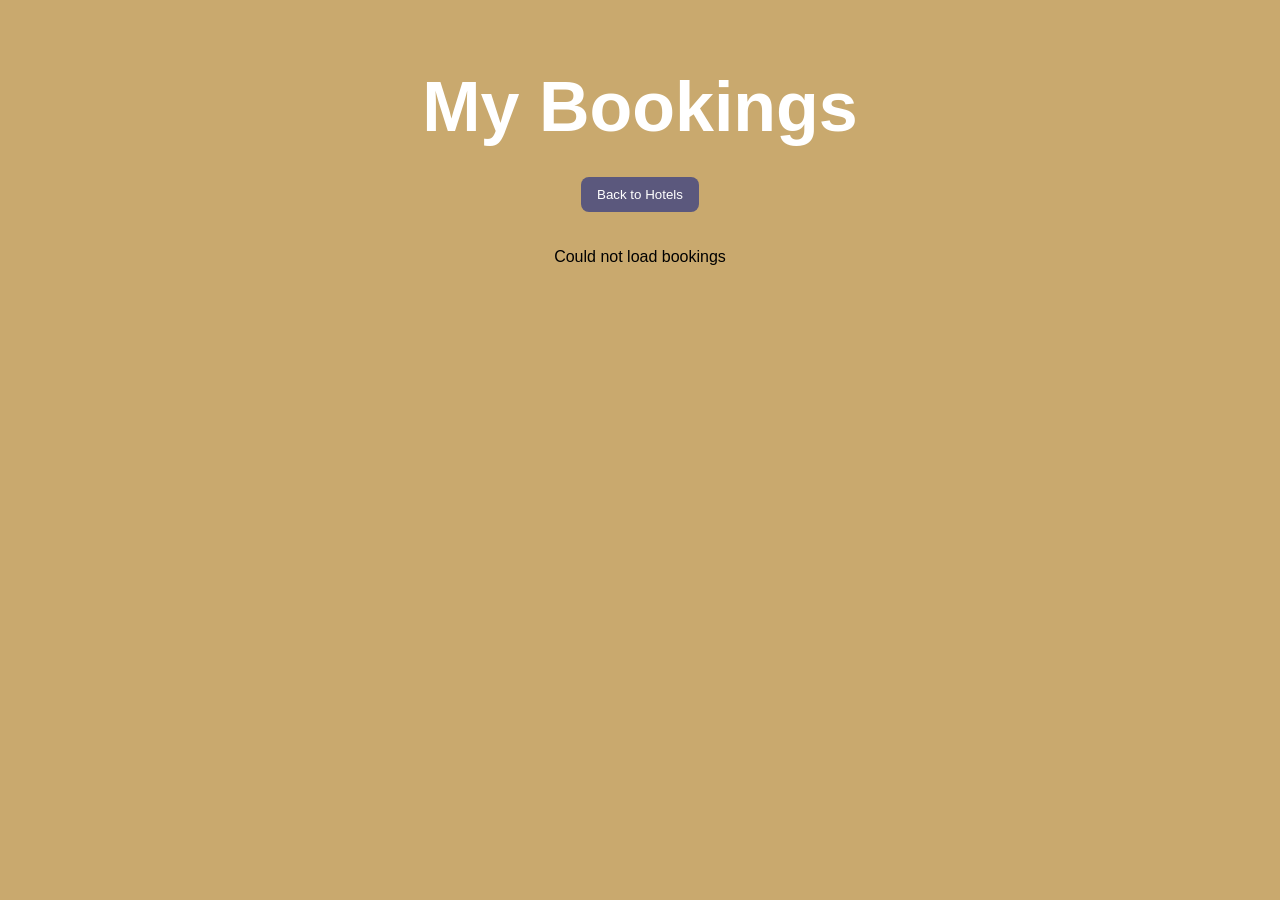
==== bookings.html @ c2fcd80e "first commit" ====
<!DOCTYPE html>
<html lang="en">
<head>
  <meta charset="UTF-8" />
  <meta name="viewport" content="width=device-width, initial-scale=1.0" />
  <title>My Bookings</title>
  <link rel="stylesheet" href="style.css" />
</head>
<body>
  <h1>My Bookings</h1>
  <button class="nav-btn" onclick="window.location.href='index.html'">Back to Hotels</button>
  <div id="bookings"></div>

  <script src="bookings.js"></script>
</body>
</html>
---- style.css ----
* {
  box-sizing: border-box;
}

body {
  font-family: Arial, sans-serif;
  margin: 0;
  padding: 20px;
  background-color: #C9A96E;
}

h1 {
  text-align: center;
  margin-bottom: 30px;
  color: white;
  font-size: 70px;
  font-family: 'Franklin Gothic Medium', 'Arial Narrow', Arial, sans-serif;
}

#cities {
  display: block;
  width: 100%;
  max-width: 320px;
  margin: 0 auto 20px;
  padding: 10px 14px;
  border-radius: 8px;
  border: 1px solid #ccc;
  font-size: 16px;
}

.nav-btn {
  display: block;
  margin: 0 auto 20px;
  padding: 10px 16px;
  background: #5b587d;
  color: white;
  border: none;
  border-radius: 8px;
  cursor: pointer;
}

.nav-btn:hover {
  background-color: #44415f;
}

#hotels {
  display: flex;
  flex-wrap: wrap;
  gap: 20px;
  justify-content: center;
}

.card {
  width: 100%;
  max-width: 450px;
  background-color: white;
  border-radius: 12px;
  overflow: hidden;
  box-shadow: 0 4px 10px rgba(129, 10, 10, 0.422);
  padding-bottom: 15px;
  transition: all 0.3s ease;
}

.card:hover {
  transform: scale(1.05);
  box-shadow: 0 12px 30px rgba(0, 0, 0, 0.687);
  cursor: pointer;
}

.card img {
  width: 100%;
  height: 220px;
  object-fit: cover;
  transition: 0.3s;
  display: block;
}

.card h3 {
  margin: 10px;
  font-size: 20px;
}

.card p {
  margin: 10px;
  color: #555;
  line-height: 1.5;
}

.card button {
  margin-left: 10px;
  padding: 8px 14px;
  border: none;
  border-radius: 8px;
  background-color: #5b587d;
  color: white;
  cursor: pointer;
}

.card button:hover {
  background-color: #44415f;
}

#details {
  width: 100%;
  max-width: 600px;
  margin: 0 auto;
  background: white;
  padding: 20px;
  border-radius: 12px;
}

#details img {
  width: 100%;
  height: auto;
  border-radius: 10px;
  display: block;
}

#details h2 {
  font-size: 22px;
  line-height: 1.3;
}

#details p {
  line-height: 1.6;
  word-break: break-word;
}

.book-btn {
  margin-top: 15px;
  padding: 10px 16px;
  background: green;
  color: white;
  border: none;
  border-radius: 8px;
  cursor: pointer;
}

.book-btn:hover {
  background: darkgreen;
}

#bookings {
  display: flex;
  flex-wrap: wrap;
  gap: 20px;
  justify-content: center;
}

.booking-card {
  width: 100%;
  max-width: 320px;
  background: white;
  border-radius: 12px;
  padding: 16px;
  box-shadow: 0 4px 10px rgba(0, 0, 0, 0.1);
}

.booking-card p {
  line-height: 1.6;
  word-break: break-word;
}

.delete-btn {
  padding: 8px 14px;
  border: none;
  border-radius: 8px;
  background: crimson;
  color: white;
  cursor: pointer;
}

.delete-btn:hover {
  opacity: 0.9;
}
.auth-box {
  max-width: 400px;
  margin: 50px auto;
  background: white;
  padding: 20px;
  border-radius: 12px;
  display: flex;
  flex-direction: column;
  gap: 15px;
}

.auth-box input {
  width: 100%;
  padding: 10px;
  border: 1px solid #ccc;
  border-radius: 8px;
}

.auth-box button {
  width: 100%;
  padding: 10px;
  background: #5b587d;
  color: white;
  border: none;
  border-radius: 8px;
  cursor: pointer;

}
.top-buttons {
  display: flex;
  justify-content: center;
  gap: 15px;
  flex-wrap: wrap;
  margin-bottom: 20px;
}
.top-right {
  position: absolute;
  top: 20px;
  right: 20px;
}

.top-right button {
  padding: 8px 14px;
  background: #5b587d;
  color: white;
  border: none;
  border-radius: 8px;
  cursor: pointer;
  width: 140px;
  font-size: 20px;
  
}

/* tablet */
@media (max-width: 992px) {
  h1 {
    font-size: 52px;
  }

  .card {
    max-width: 380px;
  }
}

/* mobile */
@media (max-width: 768px) {
  body {
    padding: 15px;
  }

  h1 {
    font-size: 38px;
    margin-bottom: 20px;
  }

  #hotels,
  #bookings {
    flex-direction: column;
    align-items: center;
  }

  .card,
  .booking-card {
    max-width: 100%;
    width: 100%;
  }

  .card img {
    height: 200px;
  }

  #details {
    padding: 16px;
  }

  #details h2 {
    font-size: 20px;
  }
}

/* small mobile */
@media (max-width: 480px) {
  body {
    padding: 10px;
  }

  h1 {
    font-size: 30px;
    line-height: 1.2;
  }

  #cities {
    max-width: 100%;
    font-size: 14px;
    padding: 9px 12px;
  }

  .nav-btn,
  .card button,
  .book-btn,
  .delete-btn {
    width: 100%;
    margin-left: 0;
  }

  .card img {
    height: 180px;
  }

  .card h3 {
    font-size: 18px;
  }

  #details {
    padding: 12px;
    border-radius: 10px;
  }

  #details h2 {
    font-size: 18px;
  }

  .card:hover,
  .booking-card:hover {
    transform: none;
  }
}
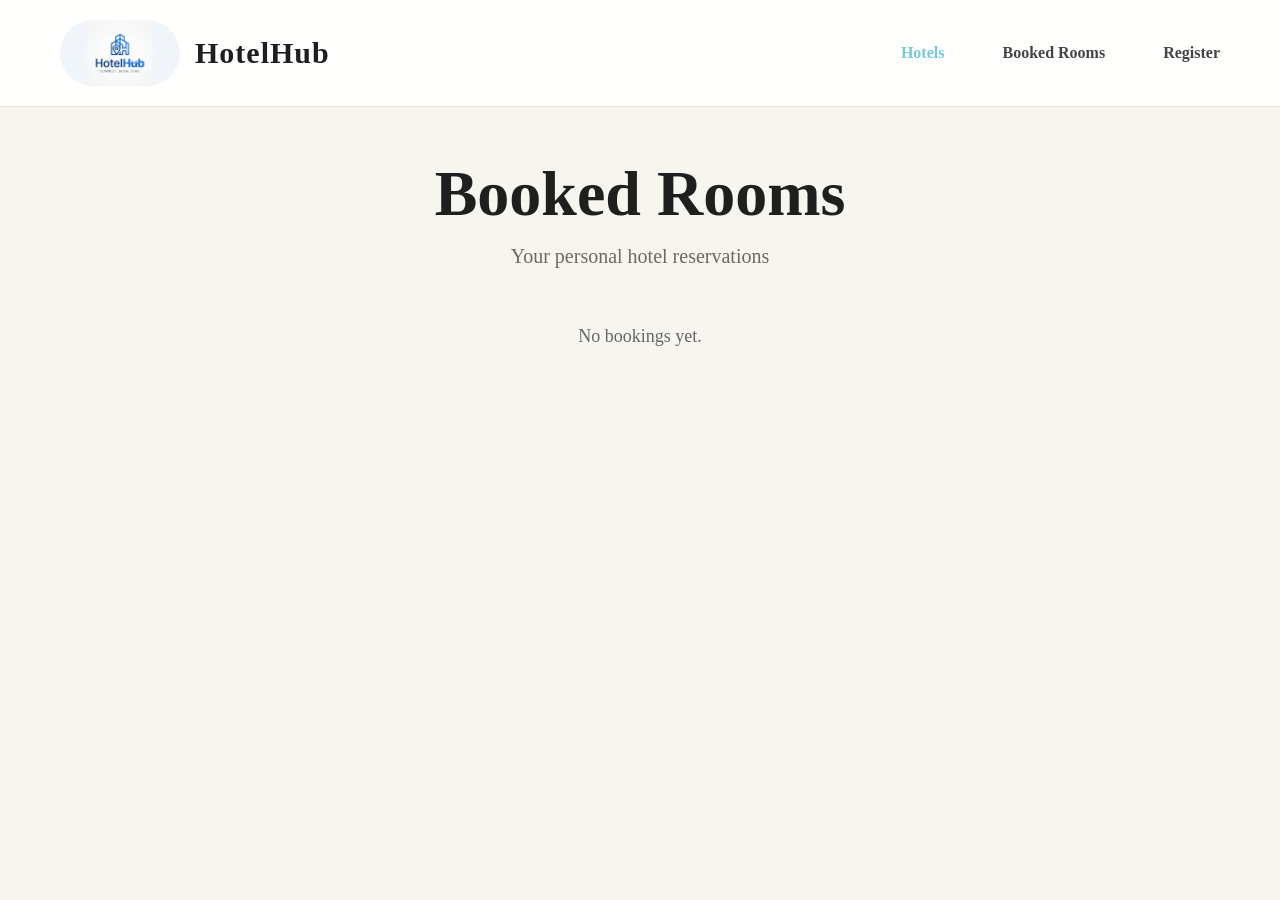
==== commit 13c7a602: "added responsive navbar" ====
--- a/bookings.html
+++ b/bookings.html
@@ -3,13 +3,33 @@
 <head>
   <meta charset="UTF-8" />
   <meta name="viewport" content="width=device-width, initial-scale=1.0" />
-  <title>My Bookings</title>
+  <title>StarHotel - Booked Rooms</title>
   <link rel="stylesheet" href="style.css" />
 </head>
 <body>
-  <h1>My Bookings</h1>
-  <button class="nav-btn" onclick="window.location.href='index.html'">Back to Hotels</button>
-  <div id="bookings"></div>
+<header class="site-header">
+   <a href="./index.html"> <div class="logo-box">
+      <div class="logo-circle">
+        <img src="./photo/68b1b15f-9090-42de-9f81-10ac50de7476.jpg" alt="">
+      </div>
+      <h2>HotelHub</h2>
+    </div>
+</a>
+    <nav class="main-nav">
+      <a href="index.html" class="active">Hotels</a>
+      <a href="bookings.html">Booked Rooms</a>
+      <a href="register.html">Register</a>
+    </nav>
+  </header>
+
+  <main class="page">
+    <section class="hero small-hero">
+      <h1>Booked Rooms</h1>
+      <p>Your personal hotel reservations</p>
+    </section>
+
+    <section id="bookings" class="bookings-grid"></section>
+  </main>
 
   <script src="bookings.js"></script>
 </body>
--- a/style.css
+++ b/style.css
@@ -1,322 +1,1425 @@
+:root {
+  --bg: #f7f5f0;
+  --card: #ffffff;
+  --text: #1f1f1f;
+  --muted: #6e6a62;
+  --accent: #b08d57;
+  --accent-dark: #8d6f43;
+  --border: #e8e1d8;
+}
+
+
+
+
+
+
+
+
 * {
   box-sizing: border-box;
 }
 
 body {
-  font-family: Arial, sans-serif;
   margin: 0;
-  padding: 20px;
-  background-color: #C9A96E;
-}
-
-h1 {
-  text-align: center;
-  margin-bottom: 30px;
-  color: white;
-  font-size: 70px;
-  font-family: 'Franklin Gothic Medium', 'Arial Narrow', Arial, sans-serif;
-}
-
-#cities {
+  font-family: "Georgia", "Times New Roman", serif;
+  background: var(--bg);
+  color: var(--text);
+}
+img {
   display: block;
   width: 100%;
-  max-width: 320px;
-  margin: 0 auto 20px;
-  padding: 10px 14px;
-  border-radius: 8px;
-  border: 1px solid #ccc;
-  font-size: 16px;
-}
-
-.nav-btn {
+}
+
+a {
+  text-decoration: none;
+}
+
+.site-header {
+  background: rgba(255,255,255,0.92);
+  backdrop-filter: blur(10px);
+  border-bottom: 1px solid var(--border);
+  display: flex;
+  justify-content: space-between;
+  align-items: center;
+  padding: 20px 60px;
+  position: sticky;
+  top: 0;
+  z-index: 100;
+}
+
+.logo-box h2 {
+  margin: 0;
+  font-size: 32px;
+  letter-spacing: 1px;
+  color: var(--text);
+}
+
+.main-nav a {
+  color: var(--text);
+  font-weight: 600;
+  margin-left: 28px;
+  position: relative;
+}
+
+.main-nav a.active,
+.main-nav a:hover {
+  color: var(--accent);
+}
+header a{
+  color: black;
+}
+.logo-box {
+  display: flex;
+  align-items: center; /* ტექსტის და ლოგოს ვერტიკალურად გასასწორებლად */
+  justify-content: center; /* ჰორიზონტალურად გასასწორებლად (თუ ცენტრში გინდა) */
+  gap: 15px; /* სურათსა და ტექსტს შორის მანძილი */
+}
+
+.logo-box img {
+  width: 120px; 
+  height: auto; 
   display: block;
-  margin: 0 auto 20px;
-  padding: 10px 16px;
-  background: #5b587d;
+  border-radius: 90px;
+
+
+}
+.rooms-filter {
+  margin: 35px 0 45px;
+}
+
+.filter-tabs {
+  display: flex;
+  flex-wrap: wrap;
+  gap: 12px;
+  margin-bottom: 22px;
+}
+
+.filter-tab {
+  border: none;
+  background: white;
+  color: #4b4b4b;
+  font-size: 15px;
+  font-weight: 600;
+  padding: 12px 20px;
+  border-radius: 10px;
+  cursor: pointer;
+  border: 1px solid #e4e4e4;
+  transition: 0.3s ease;
+}
+
+.filter-tab.active,
+.filter-tab:hover {
+  background: #73c9d5;
   color: white;
-  border: none;
-  border-radius: 8px;
-  cursor: pointer;
-}
-
-.nav-btn:hover {
-  background-color: #44415f;
-}
-
-#hotels {
-  display: flex;
-  flex-wrap: wrap;
-  gap: 20px;
-  justify-content: center;
-}
-
-.card {
+  border-color: #73c9d5;
+}
+
+.filter-panel {
+  background: white;
+  border: 1px solid #e8e8e8;
+  border-radius: 18px;
+  padding: 28px;
+  box-shadow: 0 8px 18px rgba(0, 0, 0, 0.05);
+  display: grid;
+  grid-template-columns: 1.4fr 1fr 1fr 1fr 0.7fr auto;
+  gap: 18px;
+  align-items: end;
+}
+
+.filter-group {
+  display: flex;
+  flex-direction: column;
+  gap: 10px;
+}
+
+.filter-group label {
+  font-size: 15px;
+  font-weight: 700;
+  color: #4d4d4d;
+}
+
+.filter-group input,
+.filter-group select {
   width: 100%;
-  max-width: 450px;
-  background-color: white;
-  border-radius: 12px;
+  padding: 13px 14px;
+  border: 1px solid #d9d9d9;
+  border-radius: 10px;
+  font-size: 15px;
+  background: white;
+  color: #555;
+  outline: none;
+}
+
+.filter-group input:focus,
+.filter-group select:focus {
+  border-color: #73c9d5;
+}
+
+.range-input {
+  accent-color: #73c9d5;
+  padding: 0;
+}
+
+.price-values {
+  display: flex;
+  justify-content: space-between;
+  gap: 10px;
+}
+
+.price-values span {
+  min-width: 90px;
+  text-align: center;
+  padding: 12px 14px;
+  border: 1px solid #d9d9d9;
+  border-radius: 10px;
+  background: #f8f8f8;
+  font-weight: 700;
+  color: #2f4f68;
+}
+
+.small-group input {
+  text-align: center;
+}
+
+.filter-buttons {
+  display: flex;
+  flex-direction: column;
+  gap: 12px;
+}
+
+.filter-buttons .primary-btn,
+.filter-buttons .secondary-btn {
+  width: 210px;
+}
+
+.hidden-rooms {
+  display: none;
+}
+
+.rooms-grid {
+  display: grid;
+  grid-template-columns: repeat(3, 1fr);
+  gap: 24px;
+}
+
+.room-card {
+  background: white;
+  border: 1px solid #ececec;
+  border-radius: 16px;
   overflow: hidden;
-  box-shadow: 0 4px 10px rgba(129, 10, 10, 0.422);
-  padding-bottom: 15px;
-  transition: all 0.3s ease;
-}
-
-.card:hover {
-  transform: scale(1.05);
-  box-shadow: 0 12px 30px rgba(0, 0, 0, 0.687);
-  cursor: pointer;
-}
-
-.card img {
+  box-shadow: 0 8px 22px rgba(0, 0, 0, 0.05);
+  transition: 0.3s ease;
+}
+
+.room-card:hover {
+  transform: translateY(-6px);
+}
+
+.room-card img {
   width: 100%;
   height: 220px;
   object-fit: cover;
-  transition: 0.3s;
   display: block;
 }
 
-.card h3 {
-  margin: 10px;
+.room-card-content {
+  padding: 18px;
+}
+
+.room-label {
+  display: inline-block;
+  margin-bottom: 12px;
+  background: #e8f8fb;
+  color: #69bcca;
+  padding: 6px 10px;
+  border-radius: 20px;
+  font-size: 13px;
+  font-weight: 700;
+}
+
+.room-card h3 {
+  margin: 0 0 12px;
+  font-size: 24px;
+  line-height: 1.3;
+}
+
+.room-card p {
+  color: #666;
+  line-height: 1.6;
+  margin: 8px 0;
+}
+
+@media (max-width: 1200px) {
+  .filter-panel {
+    grid-template-columns: repeat(2, 1fr);
+  }
+
+  .filter-buttons {
+    grid-column: 1 / -1;
+    flex-direction: row;
+    flex-wrap: wrap;
+  }
+
+  .filter-buttons .primary-btn,
+  .filter-buttons .secondary-btn {
+    width: auto;
+    min-width: 180px;
+  }
+}
+
+@media (max-width: 768px) {
+  .filter-panel {
+    grid-template-columns: 1fr;
+    padding: 20px;
+  }
+
+  .filter-buttons {
+    flex-direction: column;
+  }
+
+  .filter-buttons .primary-btn,
+  .filter-buttons .secondary-btn {
+    width: 100%;
+  }
+
+  .rooms-grid {
+    grid-template-columns: 1fr;
+  }
+}
+.logo-box h2 {
+  margin: 0;
+  font-size: 30px;
+}
+.hidden-rooms {
+  display: none;
+}
+.main-nav {
+  display: flex;
+  gap: 30px;
+  flex-wrap: wrap;
+}
+
+.main-nav a {
+  color: #444;
+  font-weight: 700;
+}
+
+.main-nav a.active,
+.main-nav a:hover {
+  color: #73c9d5;
+}
+
+.page {
+  width: 100%;
+  max-width: 1250px;
+  margin: 0 auto;
+  padding: 30px 20px 60px;
+}
+
+.hero {
+  text-align: center;
+  padding: 70px 20px 40px;
+}
+
+.hero h1 {
+  font-size: 64px;
+  margin: 0 0 14px;
+  font-weight: 700;
+  color: var(--text);
+}
+
+.hero p {
   font-size: 20px;
-}
-
-.card p {
-  margin: 10px;
+  color: var(--muted);
+  margin: 0;
+}
+
+.small-hero {
+  padding-top: 20px;
+}
+
+.filter-bar {
+  display: flex;
+  justify-content: center;
+  margin: 30px 0;
+}
+
+#cities {
+  width: 100%;
+  max-width: 320px;
+  padding: 13px 16px;
+  border: 1px solid #d8d8d8;
+  border-radius: 10px;
+  font-size: 16px;
+  background: white;
+}
+
+.hotels-grid,
+.bookings-grid {
+  display: grid;
+  grid-template-columns: repeat(3, 1fr);
+  gap: 28px;
+}
+
+.hotel-card,
+.room-card,
+.booking-card {
+  background: var(--card);
+  border: 1px solid var(--border);
+  border-radius: 22px;
+  overflow: hidden;
+  box-shadow: 0 10px 30px rgba(0,0,0,0.05);
+  transition: transform 0.3s ease, box-shadow 0.3s ease;
+}
+
+.hotel-card:hover,
+.room-card:hover,
+.booking-card:hover {
+  transform: translateY(-6px);
+  box-shadow: 0 18px 40px rgba(0,0,0,0.08);
+}
+
+.hotel-image-box img,
+.booking-card img,
+.room-card img {
+  height: 240px;
+  object-fit: cover;
+}
+
+.hotel-content,
+.booking-card-content,
+.room-card-content {
+  padding: 18px;
+}
+
+.hotel-city-tag,
+.room-label {
+  display: inline-block;
+  margin-bottom: 10px;
+  background: #e8f8fb;
+  color: #69bcca;
+  padding: 6px 10px;
+  border-radius: 20px;
+  font-size: 13px;
+  font-weight: 700;
+}
+
+.hotel-content h3,
+.booking-card h3,
+.room-card h3 {
+  margin: 0 0 12px;
+  font-size: 24px;
+  line-height: 1.3;
+}
+
+.hotel-address,
+.booking-card p,
+.room-card p,
+.detail-address,
+.detail-text {
+  color: #666;
+  line-height: 1.6;
+}
+
+.hotel-card-footer {
+  margin-top: 16px;
+}
+
+.primary-btn,
+.secondary-btn,
+.danger-btn,
+.auth-box button {
+  border: none;
+  border-radius: 10px;
+  padding: 12px 18px;
+  font-size: 15px;
+  font-weight: 700;
+  cursor: pointer;
+  display: inline-block;
+}
+
+.primary-btn {
+  background: #73c9d5;
+  color: white;
+}
+
+.primary-btn:hover {
+  background: #5db7c4;
+}
+
+.secondary-btn {
+  background: #f2f6f8;
+  color: #444;
+}
+
+.danger-btn {
+  background: #d94f4f;
+  color: white;
+  margin-top: 8px;
+}
+
+.detail-hero {
+  display: grid;
+  grid-template-columns: 1.4fr 1fr;
+  gap: 28px;
+  margin-bottom: 40px;
+}
+
+.detail-image-box img {
+  height: 520px;
+  object-fit: cover;
+}
+
+.detail-info-box {
+  padding: 28px;
+}
+
+.detail-title {
+  margin: 0 0 14px;
+  font-size: 42px;
+  line-height: 1.2;
+  color: #444;
+}
+
+.section-block {
+  margin-top: 20px;
+}
+
+.section-heading {
+  margin-bottom: 24px;
+  text-align: center;
+}
+
+.section-heading h2 {
+  margin: 0 0 8px;
+  font-size: 34px;
+  color: #444;
+}
+
+.section-heading p {
+  margin: 0;
+  color: #777;
+}
+
+.rooms-grid {
+  display: grid;
+  grid-template-columns: repeat(3, 1fr);
+  gap: 24px;
+}
+
+.room-card-content {
+  text-align: left;
+}
+
+.auth-box {
+  width: 100%;
+  max-width: 430px;
+  margin: 0 auto;
+  padding: 24px;
+  display: flex;
+  flex-direction: column;
+  gap: 14px;
+}
+
+.auth-box input {
+  width: 100%;
+  padding: 12px 14px;
+  border: 1px solid #d8d8d8;
+  border-radius: 10px;
+  font-size: 15px;
+}
+
+.auth-box button {
+  background: #73c9d5;
+  color: white;
+}
+
+.loading-text,
+.error-text,
+.empty-text {
+  text-align: center;
+  font-size: 18px;
+  color: #666;
+  grid-column: 1 / -1;
+}.rooms-filter {
+  margin: 35px 0 45px;
+}
+
+.filter-tabs {
+  display: flex;
+  flex-wrap: wrap;
+  gap: 12px;
+  margin-bottom: 22px;
+}
+
+.filter-tab {
+  border: none;
+  background: white;
+  color: #4b4b4b;
+  font-size: 15px;
+  font-weight: 600;
+  padding: 12px 20px;
+  border-radius: 10px;
+  cursor: pointer;
+  border: 1px solid #e4e4e4;
+  transition: 0.3s ease;
+}
+
+.filter-tab.active,
+.filter-tab:hover {
+  background: #73c9d5;
+  color: white;
+  border-color: #73c9d5;
+}
+
+.filter-panel {
+  background: white;
+  border: 1px solid #e8e8e8;
+  border-radius: 18px;
+  padding: 28px;
+  box-shadow: 0 8px 18px rgba(0, 0, 0, 0.05);
+  display: grid;
+  grid-template-columns: 1.4fr 1fr 1fr 1fr 0.7fr auto;
+  gap: 18px;
+  align-items: end;
+}
+
+.filter-group {
+  display: flex;
+  flex-direction: column;
+  gap: 10px;
+}
+
+.filter-group label {
+  font-size: 15px;
+  font-weight: 700;
+  color: #4d4d4d;
+}
+
+.filter-group input,
+.filter-group select {
+  width: 100%;
+  padding: 13px 14px;
+  border: 1px solid #d9d9d9;
+  border-radius: 10px;
+  font-size: 15px;
+  background: white;
   color: #555;
-  line-height: 1.5;
-}
-
-.card button {
-  margin-left: 10px;
-  padding: 8px 14px;
-  border: none;
-  border-radius: 8px;
-  background-color: #5b587d;
-  color: white;
-  cursor: pointer;
-}
-
-.card button:hover {
-  background-color: #44415f;
+  outline: none;
+}
+
+.filter-group input:focus,
+.filter-group select:focus {
+  border-color: #73c9d5;
+}
+
+.range-input {
+  accent-color: #73c9d5;
+  padding: 0;
+}
+
+.price-values {
+  display: flex;
+  justify-content: space-between;
+  gap: 10px;
+}
+
+.price-values span {
+  min-width: 90px;
+  text-align: center;
+  padding: 12px 14px;
+  border: 1px solid #d9d9d9;
+  border-radius: 10px;
+  background: #f8f8f8;
+  font-weight: 700;
+  color: #2f4f68;
+}
+
+.small-group input {
+  text-align: center;
+}
+
+.filter-buttons {
+  display: flex;
+  flex-direction: column;
+  gap: 12px;
+}
+
+.filter-buttons .primary-btn,
+.filter-buttons .secondary-btn {
+  width: 210px;
+}
+
+.hidden-rooms {
+  display: none;
+}
+
+.real-room-card {
+  border: 1px solid #e6e6e6;
+  border-radius: 0;
+  box-shadow: none;
+  overflow: hidden;
+  background: white;
+}
+
+.real-room-card:hover {
+  transform: none;
+}
+
+.real-room-card img {
+  width: 100%;
+  height: 280px;
+  object-fit: cover;
+  display: block;
+}
+
+.real-room-card .room-card-content {
+  padding: 0;
+}
+
+.real-room-card h3 {
+  margin: 18px 22px 14px;
+  font-size: 20px;
+  color: #555;
+  line-height: 1.3;
+}
+
+.room-bottom-row {
+  display: flex;
+  justify-content: space-between;
+  align-items: stretch;
+  border-top: 1px solid #ededed;
+}
+
+.room-hotel-name {
+  flex: 1;
+  padding: 18px 22px;
+  font-size: 15px;
+  font-weight: 700;
+  color: #5c5c5c;
+}
+
+.room-price {
+  background: #f5eee3;
+  color: var(--accent-dark);
+  font-size: 26px;
+  font-weight: 700;
+  padding: 16px 20px;
+  border-left: 1px solid var(--border);
+}
+
+.room-hotel {
+  color: var(--text);
+  font-weight: 700;
+}
+
+.room-night-text {
+  color: var(--muted);
+  font-size: 14px;
+}
+.room-price-text {
+  margin: 0;
+  padding: 0 22px 16px;
+  text-align: right;
+  color: #888;
+  font-size: 14px;
+}
+
+.room-book-btn {
+  margin: 0 22px 22px;
+}* {
+  box-sizing: border-box;
+}
+
+
+
+img {
+  width: 100%;
+  display: block;
+}
+
+a {
+  text-decoration: none;
 }
 
 #details {
   width: 100%;
-  max-width: 600px;
+  max-width: 1280px;
   margin: 0 auto;
+  padding: 30px 20px 60px;
+}
+
+.loading-text,
+.error-text {
+  text-align: center;
+  font-size: 18px;
+  color: #666;
+}
+
+.detail-top {
+  display: grid;
+  grid-template-columns: 1.6fr 1fr;
+  gap: 28px;
+  margin-bottom: 36px;
+}
+
+.detail-image,
+.detail-info {
   background: white;
-  padding: 20px;
+  border: 1px solid #e7e7e7;
+  border-radius: 18px;
+  overflow: hidden;
+}
+
+.detail-image img {
+  height: 520px;
+  object-fit: cover;
+}
+
+.detail-info {
+  padding: 28px;
+}
+
+.hotel-badge {
+  display: inline-block;
+  background: #e9f8fb;
+  color: #73c9d5;
+  padding: 8px 14px;
+  border-radius: 999px;
+  font-size: 13px;
+  font-weight: 700;
+  margin-bottom: 18px;
+}
+
+.detail-info h1 {
+  margin: 0 0 16px;
+  font-size: 52px;
+  line-height: 1.1;
+  color: #404040;
+}
+
+.hotel-address {
+  margin: 0 0 20px;
+  font-size: 18px;
+  color: #666;
+}
+
+.hotel-description {
+  margin: 0 0 24px;
+  font-size: 18px;
+  line-height: 1.7;
+  color: #6f6f6f;
+}
+
+.soft-btn {
+  display: inline-block;
+  padding: 12px 20px;
   border-radius: 12px;
-}
-
-#details img {
+  background: #edf2f4;
+  color: #424242;
+  font-weight: 700;
+}
+
+.filter-section {
+  margin-bottom: 40px;
+}
+
+.filter-tabs {
+  display: flex;
+  flex-wrap: wrap;
+  gap: 12px;
+  margin-bottom: 22px;
+}
+
+.filter-tab {
+  border: 1px solid #dfdfdf;
+  background: white;
+  padding: 12px 18px;
+  border-radius: 10px;
+  font-size: 15px;
+  font-weight: 600;
+  color: #4d4d4d;
+  cursor: pointer;
+  transition: 0.25s;
+}
+
+.filter-tab.active,
+.filter-tab:hover {
+  background: #73c9d5;
+  color: white;
+  border-color: #73c9d5;
+}
+
+.filter-box,
+.filter-panel {
+  background: #fff;
+  border: 1px solid var(--border);
+  border-radius: 24px;
+  padding: 28px;
+  box-shadow: 0 8px 24px rgba(0,0,0,0.04);
+}
+
+.filter-tab {
+  background: transparent;
+  border: 1px solid var(--border);
+  color: var(--text);
+  border-radius: 999px;
+  padding: 10px 18px;
+  font-weight: 600;
+}
+
+.filter-tab.active,
+.filter-tab:hover {
+  background: var(--accent);
+  color: white;
+  border-color: var(--accent);
+}
+
+.filter-item {
+  display: flex;
+  flex-direction: column;
+  gap: 10px;
+}
+
+.filter-item label {
+  font-size: 15px;
+  font-weight: 700;
+  color: #444;
+}
+
+.filter-item input,
+.filter-item select {
   width: 100%;
-  height: auto;
+  padding: 13px 14px;
+  border: 1px solid #dcdcdc;
   border-radius: 10px;
-  display: block;
-}
-
-#details h2 {
-  font-size: 22px;
-  line-height: 1.3;
-}
-
-#details p {
-  line-height: 1.6;
-  word-break: break-word;
-}
-
-.book-btn {
-  margin-top: 15px;
-  padding: 10px 16px;
-  background: green;
+  font-size: 15px;
+  background: white;
+  outline: none;
+}
+
+.filter-item input:focus,
+.filter-item select:focus {
+  border-color: #73c9d5;
+}
+
+.filter-price input[type="range"] {
+  accent-color: #73c9d5;
+  padding: 0;
+}
+
+.price-row {
+  display: flex;
+  justify-content: space-between;
+  gap: 10px;
+}
+
+.price-row span {
+  min-width: 88px;
+  text-align: center;
+  padding: 11px 12px;
+  border: 1px solid #dcdcdc;
+  border-radius: 10px;
+  background: #fafafa;
+  font-weight: 700;
+  color: #2d4f67;
+}
+
+.filter-actions {
+  display: flex;
+  flex-direction: column;
+  gap: 12px;
+}
+
+.main-btn,
+.reset-btn {
+  border: none;
+  border-radius: 12px;
+  padding: 13px 18px;
+  font-size: 15px;
+  font-weight: 700;
+  cursor: pointer;
+}
+
+.main-btn {
+  background: #73c9d5;
+  color: white;
+}
+
+.main-btn:hover {
+  background: #5db7c4;
+}
+
+.reset-btn {
+  background: #eef3f6;
+  color: #444;
+}
+.main-btn,
+.primary-btn,
+.room-book-btn {
+  background: var(--accent);
   color: white;
   border: none;
-  border-radius: 8px;
+  border-radius: 12px;
+  padding: 14px 22px;
+  font-weight: 700;
   cursor: pointer;
-}
-
-.book-btn:hover {
-  background: darkgreen;
-}
-
-#bookings {
-  display: flex;
-  flex-wrap: wrap;
-  gap: 20px;
+  transition: 0.3s;
+}
+
+.main-btn:hover,
+.primary-btn:hover,
+.room-book-btn:hover {
+  background: var(--accent-dark);
+}
+
+.soft-btn,
+.secondary-btn,
+.reset-btn {
+  background: transparent;
+  border: 1px solid var(--border);
+  color: var(--text);
+  border-radius: 12px;
+  padding: 13px 20px;
+  font-weight: 600;
+  cursor: pointer;
+}
+.rooms-section {
+  margin-top: 20px;
+}
+
+.section-head {
+  text-align: center;
+  margin-bottom: 26px;
+}
+
+.section-head h2 {
+  margin: 0 0 10px;
+  font-size: 46px;
+  color: #424242;
+}
+
+.section-head p {
+  margin: 0;
+  color: #7b7b7b;
+  font-size: 18px;
+}
+
+.rooms-grid {
+  display: grid;
+  grid-template-columns: repeat(3, 1fr);
+  gap: 28px;
+}
+
+.hidden-rooms {
+  display: none;
+}
+
+.room-card {
+  background: white;
+  border: 1px solid #e6e6e6;
+  box-shadow: 0 8px 22px rgba(0, 0, 0, 0.04);
+  overflow: hidden;
+  transition: 0.25s;
+}
+
+.room-card:hover {
+  transform: translateY(-4px);
+}
+
+.room-card-image img {
+  height: 260px;
+  object-fit: cover;
+}
+
+.room-card-content {
+  padding: 0;
+}
+
+.room-card-content h3 {
+  margin: 18px 20px 14px;
+  font-size: 22px;
+  color: #535353;
+  line-height: 1.3;
+}
+
+.room-meta {
+  display: flex;
+  justify-content: space-between;
+  align-items: stretch;
+  border-top: 1px solid #ededed;
+}
+
+.room-hotel {
+  flex: 1;
+  padding: 16px 20px;
+  font-size: 15px;
+  font-weight: 700;
+  color: #5b5b5b;
+}
+
+.room-price {
+  min-width: 130px;
+  background: #f2fbfd;
+  color: #73c9d5;
+  font-size: 22px;
+  font-weight: 700;
+  display: flex;
   justify-content: center;
-}
-
-.booking-card {
-  width: 100%;
-  max-width: 320px;
-  background: white;
+  align-items: center;
+  border-left: 1px solid #ededed;
+}
+
+.room-night-text {
+  margin: 0;
+  padding: 0 20px 16px;
+  text-align: right;
+  color: #8a8a8a;
+  font-size: 14px;
+}
+
+.room-book-btn {
+  margin: 0 20px 20px;
+  width: calc(100% - 40px);
+}
+.custom-message {
+  position: fixed;
+  top: 30px;
+  right: 30px;
+  padding: 14px 20px;
   border-radius: 12px;
-  padding: 16px;
-  box-shadow: 0 4px 10px rgba(0, 0, 0, 0.1);
-}
-
-.booking-card p {
-  line-height: 1.6;
-  word-break: break-word;
-}
-
-.delete-btn {
-  padding: 8px 14px;
-  border: none;
-  border-radius: 8px;
-  background: crimson;
+  font-weight: 700;
   color: white;
-  cursor: pointer;
-}
-
-.delete-btn:hover {
-  opacity: 0.9;
-}
-.auth-box {
-  max-width: 400px;
-  margin: 50px auto;
-  background: white;
-  padding: 20px;
+  z-index: 9999;
+  opacity: 0;
+  transform: translateY(-10px);
+  transition: 0.3s ease;
+  box-shadow: 0 10px 25px rgba(0, 0, 0, 0.15);
+}
+
+.custom-message.show {
+  opacity: 1;
+  transform: translateY(0);
+}
+
+.custom-message.success {
+  background: #2e9f67;
+}
+
+.custom-message.error {
+  background: #d9534f;
+}
+.custom-message {
+  position: fixed;
+  top: 30px;
+  right: 30px;
+  padding: 14px 20px;
   border-radius: 12px;
-  display: flex;
-  flex-direction: column;
-  gap: 15px;
-}
-
-.auth-box input {
-  width: 100%;
-  padding: 10px;
-  border: 1px solid #ccc;
-  border-radius: 8px;
-}
-
-.auth-box button {
-  width: 100%;
-  padding: 10px;
-  background: #5b587d;
+  font-weight: 700;
   color: white;
-  border: none;
-  border-radius: 8px;
-  cursor: pointer;
-
-}
-.top-buttons {
-  display: flex;
-  justify-content: center;
-  gap: 15px;
-  flex-wrap: wrap;
-  margin-bottom: 20px;
-}
-.top-right {
-  position: absolute;
-  top: 20px;
-  right: 20px;
-}
-
-.top-right button {
-  padding: 8px 14px;
-  background: #5b587d;
+  z-index: 9999;
+  opacity: 0;
+  transform: translateY(-10px);
+  transition: 0.3s ease;
+  box-shadow: 0 10px 25px rgba(0, 0, 0, 0.15);
+}
+
+.custom-message.show {
+  opacity: 1;
+  transform: translateY(0);
+}
+
+.custom-message.success {
+  background: #2e9f67;
+}
+
+.custom-message.error {
+  background: #d9534f;
+}
+.custom-message {
+  position: fixed;
+  top: 30px;
+  right: 30px;
+  padding: 14px 20px;
+  border-radius: 12px;
+  font-weight: 700;
   color: white;
-  border: none;
-  border-radius: 8px;
-  cursor: pointer;
-  width: 140px;
-  font-size: 20px;
-  
-}
-
-/* tablet */
-@media (max-width: 992px) {
-  h1 {
-    font-size: 52px;
-  }
-
-  .card {
-    max-width: 380px;
-  }
-}
-
-/* mobile */
+  z-index: 9999;
+  opacity: 0;
+  transform: translateY(-10px);
+  transition: 0.3s ease;
+  box-shadow: 0 10px 25px rgba(0, 0, 0, 0.15);
+}
+
+.custom-message.show {
+  opacity: 1;
+  transform: translateY(0);
+}
+
+.custom-message.success {
+  background: #2e9f67;
+}
+
+.custom-message.error {
+  background: #d9534f;
+}
+.custom-message {
+  position: fixed;
+  top: 30px;
+  right: 30px;
+  padding: 14px 20px;
+  border-radius: 12px;
+  font-weight: 700;
+  color: white;
+  z-index: 9999;
+  opacity: 0;
+  transform: translateY(-10px);
+  transition: 0.3s ease;
+  box-shadow: 0 10px 25px rgba(0, 0, 0, 0.15);
+}
+
+.custom-message.show {
+  opacity: 1;
+  transform: translateY(0);
+}
+
+.custom-message.success {
+  background: #2e9f67;
+}
+
+.custom-message.error {
+  background: #d9534f;
+}
+.custom-message {
+  position: fixed;
+  top: 30px;
+  right: 30px;
+  padding: 14px 20px;
+  border-radius: 12px;
+  font-weight: 700;
+  color: white;
+  z-index: 9999;
+  opacity: 0;
+  transform: translateY(-10px);
+  transition: 0.3s ease;
+  box-shadow: 0 10px 25px rgba(0, 0, 0, 0.15);
+}
+
+.custom-message.show {
+  opacity: 1;
+  transform: translateY(0);
+}
+
+.custom-message.success {
+  background: #2e9f67;
+}
+
+.custom-message.error {
+  background: #d9534f;
+}
+@media (max-width: 1200px) {
+  .filter-box {
+    grid-template-columns: repeat(2, 1fr);
+  }
+
+  .filter-actions {
+    grid-column: 1 / -1;
+    flex-direction: row;
+    flex-wrap: wrap;
+  }
+
+  .rooms-grid {
+    grid-template-columns: repeat(2, 1fr);
+  }
+}
+
+@media (max-width: 900px) {
+  .detail-top {
+    grid-template-columns: 1fr;
+  }
+
+  .detail-image img {
+    height: 380px;
+  }
+
+  .detail-info h1 {
+    font-size: 40px;
+  }
+}
+
 @media (max-width: 768px) {
-  body {
-    padding: 15px;
-  }
-
-  h1 {
+  #details {
+    padding: 20px 12px 40px;
+  }
+
+  .filter-box {
+    grid-template-columns: 1fr;
+  }
+
+  .filter-actions {
+    flex-direction: column;
+  }
+
+  .rooms-grid {
+    grid-template-columns: 1fr;
+  }
+
+  .section-head h2 {
+    font-size: 34px;
+  }
+
+  .detail-info h1 {
+    font-size: 32px;
+  }
+
+  .room-card-image img {
+    height: 220px;
+  }
+
+  .room-meta {
+    flex-direction: column;
+  }
+
+  .room-price {
+    min-width: 100%;
+    padding: 14px;
+    border-left: none;
+    border-top: 1px solid #ededed;
+  }
+
+  .room-night-text {
+    text-align: left;
+  }
+}
+
+@media (max-width: 1200px) {
+  .filter-panel {
+    grid-template-columns: repeat(2, 1fr);
+  }
+
+  .filter-buttons {
+    grid-column: 1 / -1;
+    flex-direction: row;
+    flex-wrap: wrap;
+  }
+
+  .filter-buttons .primary-btn,
+  .filter-buttons .secondary-btn {
+    width: auto;
+    min-width: 180px;
+  }
+}
+
+@media (max-width: 768px) {
+  .filter-panel {
+    grid-template-columns: 1fr;
+    padding: 20px;
+  }
+
+  .filter-buttons {
+    flex-direction: column;
+  }
+
+  .filter-buttons .primary-btn,
+  .filter-buttons .secondary-btn {
+    width: 100%;
+  }
+
+  .real-room-card img {
+    height: 220px;
+  }
+
+  .room-bottom-row {
+    flex-direction: column;
+  }
+
+  .room-price {
+    min-width: 100%;
+    padding: 14px;
+    border-left: none;
+    border-top: 1px solid #ededed;
+  }
+
+  .room-price-text {
+    text-align: left;
+  }
+}
+
+@media (max-width: 1100px) {
+  .hotels-grid,
+  .bookings-grid,
+  .rooms-grid {
+    grid-template-columns: repeat(2, 1fr);
+  }
+
+  .detail-hero {
+    grid-template-columns: 1fr;
+  }
+
+  .detail-image-box img {
+    height: 420px;
+  }
+}
+
+@media (max-width: 768px) {
+  .site-header {
+    padding: 16px 20px;
+    flex-direction: column;
+    gap: 16px;
+  }
+
+  .logo-box h2 {
+    font-size: 24px;
+  }
+
+  .main-nav {
+    justify-content: center;
+    gap: 18px;
+  }
+
+  .hero h1 {
     font-size: 38px;
-    margin-bottom: 20px;
-  }
-
-  #hotels,
-  #bookings {
-    flex-direction: column;
-    align-items: center;
-  }
-
-  .card,
-  .booking-card {
-    max-width: 100%;
+  }
+
+  .hotels-grid,
+  .bookings-grid,
+  .rooms-grid {
+    grid-template-columns: 1fr;
+  }
+
+  .detail-title {
+    font-size: 32px;
+  }
+
+  .hotel-image-box img,
+  .booking-card img,
+  .room-card img {
+    height: 220px;
+  }
+}
+
+@media (max-width: 480px) {
+  .page {
+    padding: 20px 12px 40px;
+  }
+
+  .hero h1 {
+    font-size: 30px;
+  }
+
+  .detail-title {
+    font-size: 26px;
+  }
+
+  .primary-btn,
+  .secondary-btn,
+  .danger-btn,
+  .auth-box button {
     width: 100%;
-  }
-
-  .card img {
-    height: 200px;
-  }
-
-  #details {
-    padding: 16px;
-  }
-
-  #details h2 {
-    font-size: 20px;
-  }
-}
-
-/* small mobile */
-@media (max-width: 480px) {
-  body {
-    padding: 10px;
-  }
-
-  h1 {
-    font-size: 30px;
-    line-height: 1.2;
-  }
-
-  #cities {
-    max-width: 100%;
-    font-size: 14px;
-    padding: 9px 12px;
-  }
-
-  .nav-btn,
-  .card button,
-  .book-btn,
-  .delete-btn {
-    width: 100%;
-    margin-left: 0;
-  }
-
-  .card img {
-    height: 180px;
-  }
-
-  .card h3 {
-    font-size: 18px;
-  }
-
-  #details {
-    padding: 12px;
-    border-radius: 10px;
-  }
-
-  #details h2 {
-    font-size: 18px;
-  }
-
-  .card:hover,
-  .booking-card:hover {
-    transform: none;
+    text-align: center;
+  }
+
+  .detail-image-box img {
+    height: 260px;
   }
 }
